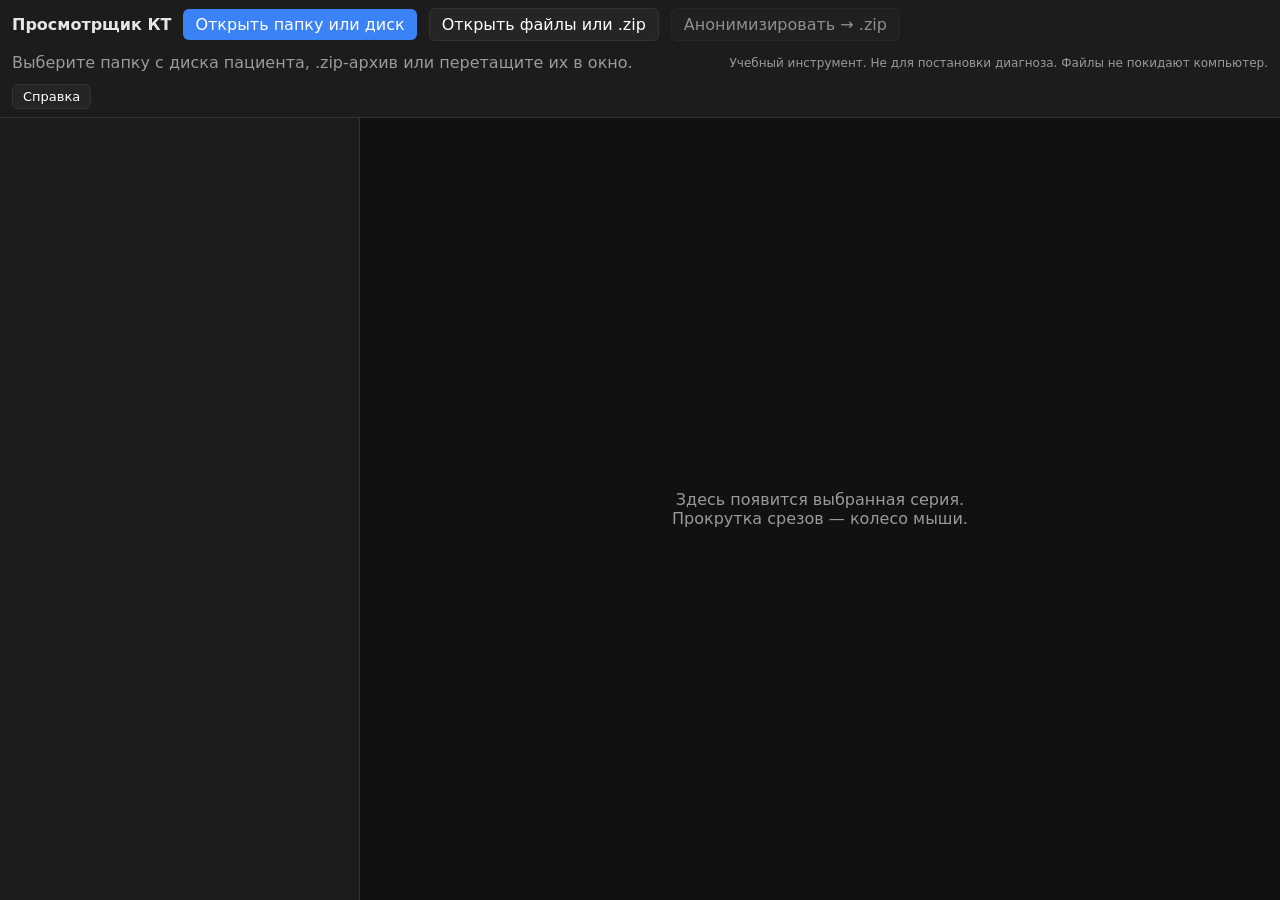
==== index.html @ 9c2653fc "Сайт из исходников b5096e3" ====
<!doctype html>
<html lang="ru">
  <head>
    <meta charset="UTF-8" />
    <meta http-equiv="Content-Security-Policy" content="default-src 'self'; script-src 'self' 'wasm-unsafe-eval'; worker-src 'self' blob:; connect-src 'self' blob: data:; img-src 'self' blob: data:; style-src 'self' 'unsafe-inline'; font-src 'self'; object-src 'none'; base-uri 'none'; form-action 'none'" />
    <meta name="viewport" content="width=device-width, initial-scale=1.0" />
    <title>Просмотрщик КТ</title>
    <script type="module" crossorigin src="./assets/index-BVe2QRWT.js"></script>
    <link rel="stylesheet" crossorigin href="./assets/index-Dx1hAmU8.css">
  </head>
  <body>
    <header class="topbar">
      <strong>Просмотрщик КТ</strong>
      <button id="open-folder" class="btn" type="button">Открыть папку или диск</button>
      <label class="btn btn-secondary">
        Открыть файлы или .zip
        <input id="file-input" type="file" multiple hidden />
      </label>
      <input id="folder-input" type="file" webkitdirectory hidden />
      <button id="anonymize" class="btn btn-secondary" type="button" disabled title="Удалить персональные данные и сохранить снимки в .zip для пересылки">Анонимизировать → .zip</button>
      <span id="status" class="status">Выберите папку с диска пациента, .zip-архив или перетащите их в окно.</span>
      <span class="disclaimer">Учебный инструмент. Не для постановки диагноза. Файлы не покидают компьютер.</span>
      <a class="btn btn-secondary help-link" href="./help.html" target="_blank" rel="noopener">Справка</a>
    </header>
    <div class="layout">
      <aside class="sidebar">
        <div id="auto-reason" class="auto-reason" hidden></div>
        <div id="series-list" class="series-list"></div>
        <div id="measurements" class="measurements" hidden></div>
      </aside>
      <main class="viewer">
        <div id="scan-type-bar" class="scan-type-bar" hidden></div>
        <div id="cbct-warning" class="cbct-warning" hidden></div>
        <div id="volume-warning" class="volume-warning" hidden></div>
        <div id="view-toolbar" class="view-toolbar" hidden>
          <div id="preset-buttons" class="segmented" title="Пресеты окна"></div>
          <span class="toolbar-label">Левая кнопка:</span>
          <div id="left-tool-buttons" class="segmented">
            <button type="button" data-tool="crosshairs" title="Щелчок или перетаскивание переносит точку пересечения во всех плоскостях">Перекрестие</button>
            <button type="button" data-tool="windowLevel" title="Тянуть мышью: вправо-влево — ширина окна, вверх-вниз — уровень">Окно</button>
            <button type="button" data-tool="pan">Сдвиг</button>
            <button type="button" data-tool="zoom">Зум</button>
          </div>
          <span class="toolbar-label">Измерить:</span>
          <div id="measure-buttons" class="segmented">
            <button type="button" data-tool="length" title="Линейка: щелчок — начало, щелчок — конец. Расстояние в мм.">Линейка</button>
            <button type="button" data-tool="angle" title="Угол: три щелчка — точка на первой линии, вершина, точка на второй линии.">Угол</button>
            <button type="button" data-tool="probe" title="Плотность в точке: щелчок по снимку. Для КЛКТ — условные HU.">Плотность</button>
          </div>
          <button id="reset-view" type="button" class="btn btn-secondary btn-small" title="Вписать срезы в экран и вернуть перекрестие в центр">Вписать</button>
          <button id="tags-toggle" type="button" class="btn btn-secondary btn-small" title="Параметры исследования и все DICOM-теги">Теги DICOM</button>
          <span id="voi-readout" class="voi-readout"></span>
          <span class="toolbar-hint" title="Колесо — срезы в плоскости под курсором; Ctrl+колесо или правая кнопка — зум; средняя кнопка — сдвиг.&#10;↑/↓, PageUp/PageDown, Home/End — срезы плоскости в синей рамке; ползунок внизу — то же.&#10;Перекрестие: щелчок или перетаскивание — перейти к точке; кружки на концах линий — поворот плоскостей; «Вписать» — стандартные плоскости.&#10;Двойной щелчок по плоскости или 3D — на весь экран и обратно.&#10;Буквы по краям: R/L — право/лево, A/P — перед/зад, S/I — верх/низ пациента.&#10;3D: левая кнопка — вращать, колесо — зум; порог плотности — ползунок в окне 3D.&#10;Delete — удалить выделенное измерение.">ⓘ Управление</span>
        </div>
        <div class="viewport-wrap">
          <div id="stack-view" class="stack-view" hidden>
            <div id="viewport" class="viewport"></div>
          </div>
          <div id="mpr-view" class="mpr-grid" hidden></div>
          <div id="overlay" class="overlay" hidden>
            <div id="overlay-series"></div>
            <div id="overlay-slice"></div>
            <div id="overlay-voi"></div>
          </div>
          <div id="placeholder" class="placeholder">Здесь появится выбранная серия.<br />Прокрутка срезов — колесо мыши.</div>
        </div>
        <div id="slice-bar" class="slice-bar" hidden>
          <input id="slice-slider" type="range" min="0" max="0" step="1" value="0" aria-label="Срез" />
          <span id="slice-label" class="slice-label"></span>
        </div>
      </main>
      <aside id="tags-panel" class="tags-panel" hidden></aside>
    </div>
    <dialog id="anon-dialog" class="dialog"></dialog>
    <div id="drop-overlay" class="drop-overlay" hidden>Отпустите папку, файлы или .zip</div>
  </body>
</html>
---- assets/index-Dx1hAmU8.css ----
:root{--bg:#111;--panel:#1c1c1c;--panel-2:#252525;--border:#333;--text:#e6e6e6;--muted:#9a9a9a;--accent:#3b82f6;--warn:#f59e0b;--bone:#e5e7eb;--lightningcss-light: ;--lightningcss-dark:initial;color-scheme:dark;font-family:system-ui,Segoe UI,sans-serif}*{box-sizing:border-box}html,body{background:var(--bg);height:100%;color:var(--text);margin:0}body{flex-direction:column;display:flex}.topbar{background:var(--panel);border-bottom:1px solid var(--border);flex-wrap:wrap;align-items:center;gap:12px;padding:8px 12px;display:flex}.btn{background:var(--accent);color:#fff;cursor:pointer;font:inherit;border:none;border-radius:6px;padding:6px 12px}.btn-secondary{background:var(--panel-2);border:1px solid var(--border)}.btn:disabled{opacity:.5;cursor:default}.status{color:var(--muted)}.disclaimer{color:var(--muted);margin-left:auto;font-size:12px}.help-link{padding:4px 10px;font-size:13px;text-decoration:none}.layout{flex:1;min-height:0;display:flex;position:relative}.sidebar{background:var(--panel);border-right:1px solid var(--border);flex-shrink:0;width:360px;padding:8px;overflow-y:auto}.auto-reason{color:var(--muted);border-left:3px solid var(--accent);background:var(--panel-2);margin-bottom:8px;padding:6px 8px;font-size:12px}.study-header{border-bottom:1px solid var(--border);margin-top:4px;padding:8px 4px 4px}.study-title{font-weight:600}.study-patient{color:var(--muted);font-size:12px}.series-row{text-align:left;background:var(--panel-2);width:100%;color:var(--text);cursor:pointer;font:inherit;border:1px solid #0000;border-radius:6px;margin:4px 0;padding:6px 8px;display:block}.series-row:hover{border-color:var(--border)}.series-row.selected{border-color:var(--accent);background:#1e2a40}.series-row.minor{opacity:.6}.series-title{flex-wrap:wrap;align-items:center;gap:4px;font-size:14px;display:flex}.series-details{color:var(--muted);margin-top:2px;font-size:12px}.badge{color:var(--muted);background:#333;border-radius:10px;padding:1px 6px;font-size:11px}.badge-auto{background:var(--accent);color:#fff}.badge-bone{background:var(--bone);color:#111}.badge-sharp{color:#fff;background:#6b7280}.scan-stats{color:var(--muted);border-top:1px solid var(--border);margin-top:12px;padding:8px 4px;font-size:12px}.scan-stats .warn,.warn{color:var(--warn)}.empty{color:var(--muted);padding:8px}.viewer{flex-direction:column;flex:1;min-width:0;display:flex}.viewport-wrap{flex:1;min-height:0;position:relative}.viewport,.stack-view{position:absolute;inset:0}.mpr-grid{background:var(--border);grid-template-rows:1fr 1fr;grid-template-columns:1fr 1fr;gap:2px;display:grid;position:absolute;inset:0}.mpr-grid[data-maximized]{grid-template-rows:1fr;grid-template-columns:1fr}.mpr-grid[data-maximized="0"]>:not(:first-child),.mpr-grid[data-maximized="1"]>:not(:nth-child(2)),.mpr-grid[data-maximized="2"]>:not(:nth-child(3)),.mpr-grid[data-maximized="3"]>:not(:nth-child(4)){display:none}.vr-controls{background:#141414bf;border-radius:6px;flex-direction:column;gap:4px;padding:6px;font-size:12px;display:flex;position:absolute;bottom:6px;left:6px;right:6px}.vr-controls .segmented button{padding:2px 8px;font-size:12px}.vr-row{flex-wrap:wrap;align-items:center;gap:6px;display:flex}.vr-slider{min-width:80px;accent-color:var(--accent);flex:1}.vr-value{font-variant-numeric:tabular-nums;min-width:90px}.vr-label,.vr-hint{color:var(--muted)}.vr-hint:empty{display:none}.mpr-cell{outline-offset:-1px;background:#000;outline:1px solid #0000;min-width:0;min-height:0;position:relative}.mpr-cell.active{outline-color:var(--accent)}.plane-label{color:var(--muted);pointer-events:none;font-size:12px;position:absolute;top:6px;right:8px}.marker{color:#facc15;text-shadow:0 0 3px #000;pointer-events:none;font-size:13px;font-weight:600;position:absolute}.marker-top{top:4px;left:50%;transform:translate(-50%)}.marker-bottom{bottom:4px;left:50%;transform:translate(-50%)}.marker-left{top:50%;left:6px;transform:translateY(-50%)}.marker-right{top:50%;right:6px;transform:translateY(-50%)}.mpr-info{color:var(--muted);background:var(--panel);padding:16px;font-size:13px;line-height:1.5;overflow:auto}.mpr-info h3{color:var(--text);margin:0 0 8px;font-size:14px}.mpr-info ul{margin:0;padding-left:18px}.volume-warning{color:#fde68a;background:#3b2f0a;border-bottom:1px solid #5b4a12;padding:6px 12px;font-size:13px}.volume-warning div+div{margin-top:4px}.scan-type-bar{background:var(--panel);border-bottom:1px solid var(--border);flex-wrap:wrap;align-items:center;gap:10px;padding:6px 12px;font-size:13px;display:flex}.scan-type-label{color:var(--muted)}.segmented{border:1px solid var(--border);border-radius:6px;display:inline-flex;overflow:hidden}.segmented button{background:var(--panel-2);color:var(--text);cursor:pointer;font:inherit;border:none;padding:4px 12px}.segmented button+button{border-left:1px solid var(--border)}.segmented button.active{background:var(--accent);color:#fff}.scan-type-note,.scan-type-reasons{color:var(--muted)}.scan-type-reasons summary{cursor:pointer}.scan-type-reasons ul{margin:4px 0 0;padding-left:18px}.link{color:var(--accent);cursor:pointer;font:inherit;background:0 0;border:none;padding:0;text-decoration:underline}.cbct-warning{color:#111;background:var(--warn);padding:6px 12px;font-size:13px}.view-toolbar{background:var(--panel);border-bottom:1px solid var(--border);flex-wrap:wrap;align-items:center;gap:10px;padding:6px 12px;font-size:13px;display:flex}.toolbar-label,.toolbar-hint,.voi-readout{color:var(--muted)}.toolbar-hint{cursor:help;margin-left:auto;font-size:12px}.voi-readout{font-variant-numeric:tabular-nums}.btn-small{padding:4px 10px;font-size:13px}.segmented button.custom-hint{font-style:italic}.slice-bar{background:var(--panel);border-top:1px solid var(--border);align-items:center;gap:10px;padding:6px 12px;display:flex}.slice-bar input[type=range]{accent-color:var(--accent);flex:1}.slice-label{color:var(--muted);text-align:right;font-variant-numeric:tabular-nums;min-width:110px;font-size:13px}.measurements{border-top:1px solid var(--border);margin-top:12px;padding-top:8px;font-size:13px}.section-title{margin:0 0 6px;font-size:14px}.hint{color:var(--muted);font-size:12px;line-height:1.5}.measure-list{margin:0 0 8px;padding:0;list-style:none}.measure-list li{align-items:baseline;gap:6px;padding:3px 0;display:flex}.measure-kind{color:var(--muted);min-width:70px}.measure-value{font-variant-numeric:tabular-nums}.measure-plane{color:var(--muted);font-size:11px}.measure-remove{color:var(--muted);cursor:pointer;background:0 0;border:none;margin-left:auto;font-size:16px;line-height:1}.measure-remove:hover{color:var(--text)}.tags-panel{z-index:5;background:var(--panel);border-left:1px solid var(--border);flex-direction:column;gap:8px;width:min(440px,90vw);padding:8px 12px;font-size:13px;display:flex;position:absolute;top:0;bottom:0;right:0;overflow-y:auto;box-shadow:-8px 0 24px #00000080}.tags-header{align-items:center;display:flex}.tags-header .section-title{margin:0}.summary-title{color:var(--text);margin:10px 0 4px;font-size:13px}.summary-list{grid-template-columns:45% 55%;row-gap:3px;margin:0;display:grid}.summary-list dt{color:var(--muted)}.summary-list dd{word-break:break-word;margin:0}.tag-search{background:var(--panel-2);width:100%;color:var(--text);border:1px solid var(--border);font:inherit;border-radius:6px;margin-bottom:6px;padding:6px 8px}.tag-table{font-size:12px}.tag-row{border-bottom:1px solid #262626;grid-template-columns:92px 1fr 30px;column-gap:6px;padding:2px 0;display:grid}.tag-id{color:var(--muted);font-family:ui-monospace,Consolas,monospace}.tag-name{word-break:break-word}.tag-vr{color:var(--muted)}.tag-value,.tag-seq{word-break:break-word;color:#cbd5e1;grid-column:1/-1;padding-left:98px}.tag-seq summary{cursor:pointer;color:var(--muted)}.tag-seq .tag-table{border-left:2px solid var(--border);margin-left:-92px;padding-left:6px}.tag-item-title{color:var(--muted);margin:4px 0 2px -92px;font-style:italic}.dialog{border:1px solid var(--border);background:var(--panel);width:min(720px,94vw);max-height:90vh;color:var(--text);border-radius:10px;padding:0}.dialog::backdrop{background:#0009}.dialog-body{flex-direction:column;gap:10px;padding:16px 20px;font-size:14px;display:flex}.dialog-title{margin:0;font-size:18px}.dialog-buttons{justify-content:flex-end;gap:8px;display:flex}.anon-series{border:1px solid var(--border);border-radius:6px;max-height:240px;padding:6px 10px;overflow-y:auto}.anon-study{margin:6px 0 2px;font-weight:600}.checkbox-row{cursor:pointer;align-items:baseline;gap:8px;display:flex}.anon-series-row{flex-wrap:wrap;padding:2px 0}.small{font-size:12px}.form-row{flex-wrap:wrap;align-items:center;gap:8px;display:flex}.text-input{background:var(--panel-2);color:var(--text);border:1px solid var(--border);font:inherit;border-radius:6px;padding:5px 8px}.anon-preview{background:var(--panel-2);border-radius:6px;padding:8px 10px;line-height:1.5}.anon-details{color:var(--muted);font-size:13px}.anon-details summary{cursor:pointer}.anon-status.ok{color:#34d399}.anon-status.error{color:#f87171}.badge-cbct{background:var(--warn);color:#111}.badge-msct{color:#111;background:#10b981}.overlay{pointer-events:none;text-shadow:0 0 3px #000;font-size:13px;line-height:1.4;position:absolute;top:8px;left:8px}.placeholder{text-align:center;color:var(--muted);pointer-events:none;justify-content:center;align-items:center;display:flex;position:absolute;inset:0}.drop-overlay{border:3px dashed var(--accent);z-index:10;pointer-events:none;background:#3b82f640;justify-content:center;align-items:center;font-size:22px;display:flex;position:fixed;inset:0}[hidden]{display:none!important}
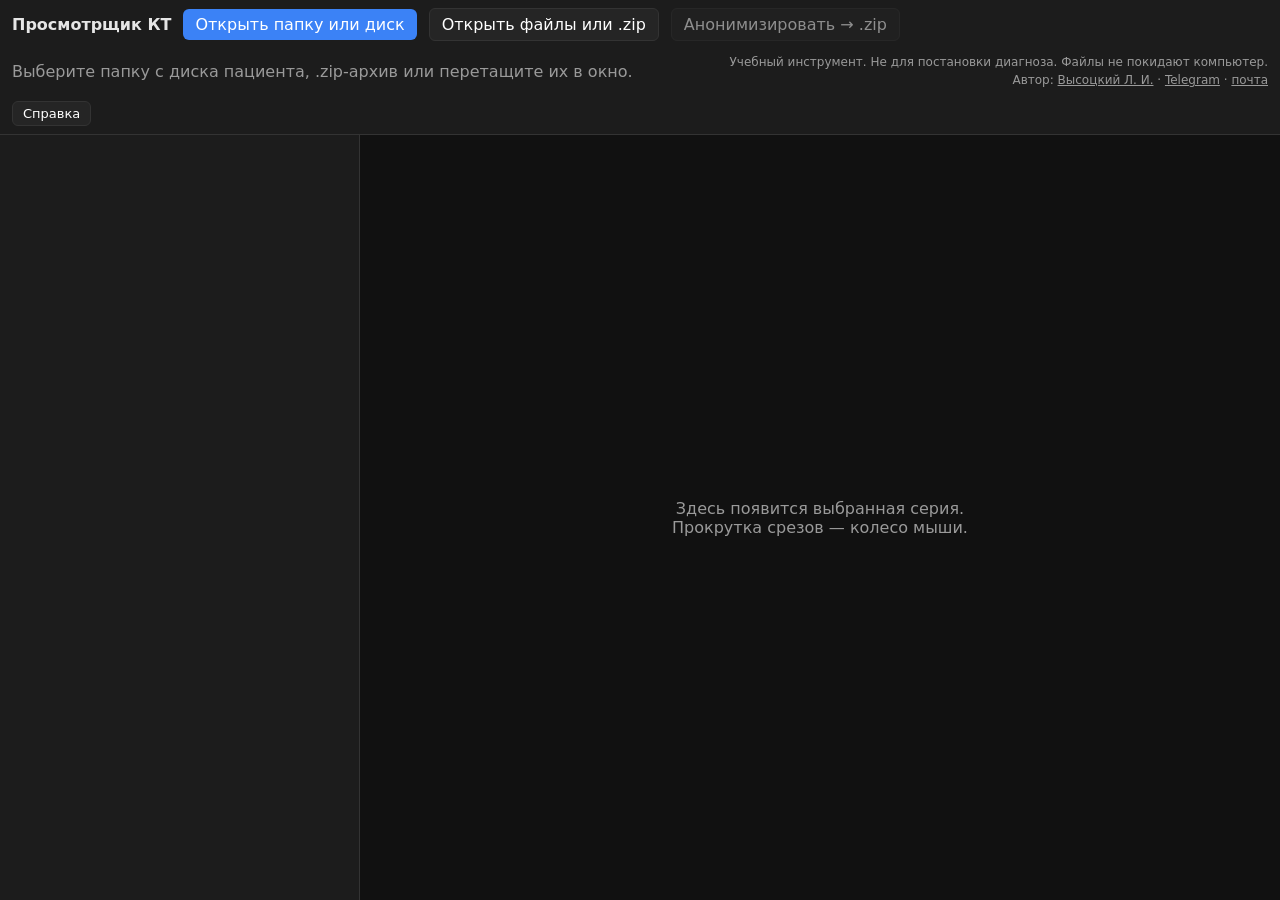
==== commit 0cb2eeea: "Сайт из исходников b5140a5" ====
--- a/index.html
+++ b/index.html
@@ -5,8 +5,8 @@
     <meta http-equiv="Content-Security-Policy" content="default-src 'self'; script-src 'self' 'wasm-unsafe-eval'; worker-src 'self' blob:; connect-src 'self' blob: data:; img-src 'self' blob: data:; style-src 'self' 'unsafe-inline'; font-src 'self'; object-src 'none'; base-uri 'none'; form-action 'none'" />
     <meta name="viewport" content="width=device-width, initial-scale=1.0" />
     <title>Просмотрщик КТ</title>
-    <script type="module" crossorigin src="./assets/index-BVe2QRWT.js"></script>
-    <link rel="stylesheet" crossorigin href="./assets/index-Dx1hAmU8.css">
+    <script type="module" crossorigin src="./assets/index-B-dlCbex.js"></script>
+    <link rel="stylesheet" crossorigin href="./assets/index-C2VsGLiV.css">
   </head>
   <body>
     <header class="topbar">
@@ -19,7 +19,12 @@
       <input id="folder-input" type="file" webkitdirectory hidden />
       <button id="anonymize" class="btn btn-secondary" type="button" disabled title="Удалить персональные данные и сохранить снимки в .zip для пересылки">Анонимизировать → .zip</button>
       <span id="status" class="status">Выберите папку с диска пациента, .zip-архив или перетащите их в окно.</span>
-      <span class="disclaimer">Учебный инструмент. Не для постановки диагноза. Файлы не покидают компьютер.</span>
+      <span class="disclaimer">
+        Учебный инструмент. Не для постановки диагноза. Файлы не покидают компьютер.<br />
+        Автор: <a href="./help.html#contacts" target="_blank" rel="noopener">Высоцкий Л. И.</a> ·
+        <a href="https://t.me/LVplastics" target="_blank" rel="noopener">Telegram</a> ·
+        <a href="mailto:LVsurgeon@yandex.ru">почта</a>
+      </span>
       <a class="btn btn-secondary help-link" href="./help.html" target="_blank" rel="noopener">Справка</a>
     </header>
     <div class="layout">
--- a/assets/index-C2VsGLiV.css
+++ b/assets/index-C2VsGLiV.css
@@ -0,0 +1 @@
+:root{--bg:#111;--panel:#1c1c1c;--panel-2:#252525;--border:#333;--text:#e6e6e6;--muted:#9a9a9a;--accent:#3b82f6;--warn:#f59e0b;--bone:#e5e7eb;--lightningcss-light: ;--lightningcss-dark:initial;color-scheme:dark;font-family:system-ui,Segoe UI,sans-serif}*{box-sizing:border-box}html,body{background:var(--bg);height:100%;color:var(--text);margin:0}body{flex-direction:column;display:flex}.topbar{background:var(--panel);border-bottom:1px solid var(--border);flex-wrap:wrap;align-items:center;gap:12px;padding:8px 12px;display:flex}.btn{background:var(--accent);color:#fff;cursor:pointer;font:inherit;border:none;border-radius:6px;padding:6px 12px}.btn-secondary{background:var(--panel-2);border:1px solid var(--border)}.btn:disabled{opacity:.5;cursor:default}.status{color:var(--muted)}.disclaimer{color:var(--muted);text-align:right;margin-left:auto;font-size:12px;line-height:1.5}.disclaimer a{color:var(--muted)}.disclaimer a:hover{color:var(--text)}.help-link{padding:4px 10px;font-size:13px;text-decoration:none}.layout{flex:1;min-height:0;display:flex;position:relative}.sidebar{background:var(--panel);border-right:1px solid var(--border);flex-shrink:0;width:360px;padding:8px;overflow-y:auto}.auto-reason{color:var(--muted);border-left:3px solid var(--accent);background:var(--panel-2);margin-bottom:8px;padding:6px 8px;font-size:12px}.study-header{border-bottom:1px solid var(--border);margin-top:4px;padding:8px 4px 4px}.study-title{font-weight:600}.study-patient{color:var(--muted);font-size:12px}.series-row{text-align:left;background:var(--panel-2);width:100%;color:var(--text);cursor:pointer;font:inherit;border:1px solid #0000;border-radius:6px;margin:4px 0;padding:6px 8px;display:block}.series-row:hover{border-color:var(--border)}.series-row.selected{border-color:var(--accent);background:#1e2a40}.series-row.minor{opacity:.6}.series-title{flex-wrap:wrap;align-items:center;gap:4px;font-size:14px;display:flex}.series-details{color:var(--muted);margin-top:2px;font-size:12px}.badge{color:var(--muted);background:#333;border-radius:10px;padding:1px 6px;font-size:11px}.badge-auto{background:var(--accent);color:#fff}.badge-bone{background:var(--bone);color:#111}.badge-sharp{color:#fff;background:#6b7280}.scan-stats{color:var(--muted);border-top:1px solid var(--border);margin-top:12px;padding:8px 4px;font-size:12px}.scan-stats .warn,.warn{color:var(--warn)}.empty{color:var(--muted);padding:8px}.viewer{flex-direction:column;flex:1;min-width:0;display:flex}.viewport-wrap{flex:1;min-height:0;position:relative}.viewport,.stack-view{position:absolute;inset:0}.mpr-grid{background:var(--border);grid-template-rows:1fr 1fr;grid-template-columns:1fr 1fr;gap:2px;display:grid;position:absolute;inset:0}.mpr-grid[data-maximized]{grid-template-rows:1fr;grid-template-columns:1fr}.mpr-grid[data-maximized="0"]>:not(:first-child),.mpr-grid[data-maximized="1"]>:not(:nth-child(2)),.mpr-grid[data-maximized="2"]>:not(:nth-child(3)),.mpr-grid[data-maximized="3"]>:not(:nth-child(4)){display:none}.vr-controls{background:#141414bf;border-radius:6px;flex-direction:column;gap:4px;padding:6px;font-size:12px;display:flex;position:absolute;bottom:6px;left:6px;right:6px}.vr-controls .segmented button{padding:2px 8px;font-size:12px}.vr-row{flex-wrap:wrap;align-items:center;gap:6px;display:flex}.vr-slider{min-width:80px;accent-color:var(--accent);flex:1}.vr-value{font-variant-numeric:tabular-nums;min-width:90px}.vr-label,.vr-hint{color:var(--muted)}.vr-hint:empty{display:none}.mpr-cell{outline-offset:-1px;background:#000;outline:1px solid #0000;min-width:0;min-height:0;position:relative}.mpr-cell.active{outline-color:var(--accent)}.plane-label{color:var(--muted);pointer-events:none;font-size:12px;position:absolute;top:6px;right:8px}.marker{color:#facc15;text-shadow:0 0 3px #000;pointer-events:none;font-size:13px;font-weight:600;position:absolute}.marker-top{top:4px;left:50%;transform:translate(-50%)}.marker-bottom{bottom:4px;left:50%;transform:translate(-50%)}.marker-left{top:50%;left:6px;transform:translateY(-50%)}.marker-right{top:50%;right:6px;transform:translateY(-50%)}.mpr-info{color:var(--muted);background:var(--panel);padding:16px;font-size:13px;line-height:1.5;overflow:auto}.mpr-info h3{color:var(--text);margin:0 0 8px;font-size:14px}.mpr-info ul{margin:0;padding-left:18px}.volume-warning{color:#fde68a;background:#3b2f0a;border-bottom:1px solid #5b4a12;padding:6px 12px;font-size:13px}.volume-warning div+div{margin-top:4px}.scan-type-bar{background:var(--panel);border-bottom:1px solid var(--border);flex-wrap:wrap;align-items:center;gap:10px;padding:6px 12px;font-size:13px;display:flex}.scan-type-label{color:var(--muted)}.segmented{border:1px solid var(--border);border-radius:6px;display:inline-flex;overflow:hidden}.segmented button{background:var(--panel-2);color:var(--text);cursor:pointer;font:inherit;border:none;padding:4px 12px}.segmented button+button{border-left:1px solid var(--border)}.segmented button.active{background:var(--accent);color:#fff}.scan-type-note,.scan-type-reasons{color:var(--muted)}.scan-type-reasons summary{cursor:pointer}.scan-type-reasons ul{margin:4px 0 0;padding-left:18px}.link{color:var(--accent);cursor:pointer;font:inherit;background:0 0;border:none;padding:0;text-decoration:underline}.cbct-warning{color:#111;background:var(--warn);padding:6px 12px;font-size:13px}.view-toolbar{background:var(--panel);border-bottom:1px solid var(--border);flex-wrap:wrap;align-items:center;gap:10px;padding:6px 12px;font-size:13px;display:flex}.toolbar-label,.toolbar-hint,.voi-readout{color:var(--muted)}.toolbar-hint{cursor:help;margin-left:auto;font-size:12px}.voi-readout{font-variant-numeric:tabular-nums}.btn-small{padding:4px 10px;font-size:13px}.segmented button.custom-hint{font-style:italic}.slice-bar{background:var(--panel);border-top:1px solid var(--border);align-items:center;gap:10px;padding:6px 12px;display:flex}.slice-bar input[type=range]{accent-color:var(--accent);flex:1}.slice-label{color:var(--muted);text-align:right;font-variant-numeric:tabular-nums;min-width:110px;font-size:13px}.measurements{border-top:1px solid var(--border);margin-top:12px;padding-top:8px;font-size:13px}.section-title{margin:0 0 6px;font-size:14px}.hint{color:var(--muted);font-size:12px;line-height:1.5}.measure-list{margin:0 0 8px;padding:0;list-style:none}.measure-list li{align-items:baseline;gap:6px;padding:3px 0;display:flex}.measure-kind{color:var(--muted);min-width:70px}.measure-value{font-variant-numeric:tabular-nums}.measure-plane{color:var(--muted);font-size:11px}.measure-remove{color:var(--muted);cursor:pointer;background:0 0;border:none;margin-left:auto;font-size:16px;line-height:1}.measure-remove:hover{color:var(--text)}.tags-panel{z-index:5;background:var(--panel);border-left:1px solid var(--border);flex-direction:column;gap:8px;width:min(440px,90vw);padding:8px 12px;font-size:13px;display:flex;position:absolute;top:0;bottom:0;right:0;overflow-y:auto;box-shadow:-8px 0 24px #00000080}.tags-header{align-items:center;display:flex}.tags-header .section-title{margin:0}.summary-title{color:var(--text);margin:10px 0 4px;font-size:13px}.summary-list{grid-template-columns:45% 55%;row-gap:3px;margin:0;display:grid}.summary-list dt{color:var(--muted)}.summary-list dd{word-break:break-word;margin:0}.tag-search{background:var(--panel-2);width:100%;color:var(--text);border:1px solid var(--border);font:inherit;border-radius:6px;margin-bottom:6px;padding:6px 8px}.tag-table{font-size:12px}.tag-row{border-bottom:1px solid #262626;grid-template-columns:92px 1fr 30px;column-gap:6px;padding:2px 0;display:grid}.tag-id{color:var(--muted);font-family:ui-monospace,Consolas,monospace}.tag-name{word-break:break-word}.tag-vr{color:var(--muted)}.tag-value,.tag-seq{word-break:break-word;color:#cbd5e1;grid-column:1/-1;padding-left:98px}.tag-seq summary{cursor:pointer;color:var(--muted)}.tag-seq .tag-table{border-left:2px solid var(--border);margin-left:-92px;padding-left:6px}.tag-item-title{color:var(--muted);margin:4px 0 2px -92px;font-style:italic}.dialog{border:1px solid var(--border);background:var(--panel);width:min(720px,94vw);max-height:90vh;color:var(--text);border-radius:10px;padding:0}.dialog::backdrop{background:#0009}.dialog-body{flex-direction:column;gap:10px;padding:16px 20px;font-size:14px;display:flex}.dialog-title{margin:0;font-size:18px}.dialog-buttons{justify-content:flex-end;gap:8px;display:flex}.anon-series{border:1px solid var(--border);border-radius:6px;max-height:240px;padding:6px 10px;overflow-y:auto}.anon-study{margin:6px 0 2px;font-weight:600}.checkbox-row{cursor:pointer;align-items:baseline;gap:8px;display:flex}.anon-series-row{flex-wrap:wrap;padding:2px 0}.small{font-size:12px}.form-row{flex-wrap:wrap;align-items:center;gap:8px;display:flex}.text-input{background:var(--panel-2);color:var(--text);border:1px solid var(--border);font:inherit;border-radius:6px;padding:5px 8px}.anon-preview{background:var(--panel-2);border-radius:6px;padding:8px 10px;line-height:1.5}.anon-details{color:var(--muted);font-size:13px}.anon-details summary{cursor:pointer}.anon-status.ok{color:#34d399}.anon-status.error{color:#f87171}.badge-cbct{background:var(--warn);color:#111}.badge-msct{color:#111;background:#10b981}.overlay{pointer-events:none;text-shadow:0 0 3px #000;font-size:13px;line-height:1.4;position:absolute;top:8px;left:8px}.placeholder{text-align:center;color:var(--muted);pointer-events:none;justify-content:center;align-items:center;display:flex;position:absolute;inset:0}.drop-overlay{border:3px dashed var(--accent);z-index:10;pointer-events:none;background:#3b82f640;justify-content:center;align-items:center;font-size:22px;display:flex;position:fixed;inset:0}[hidden]{display:none!important}
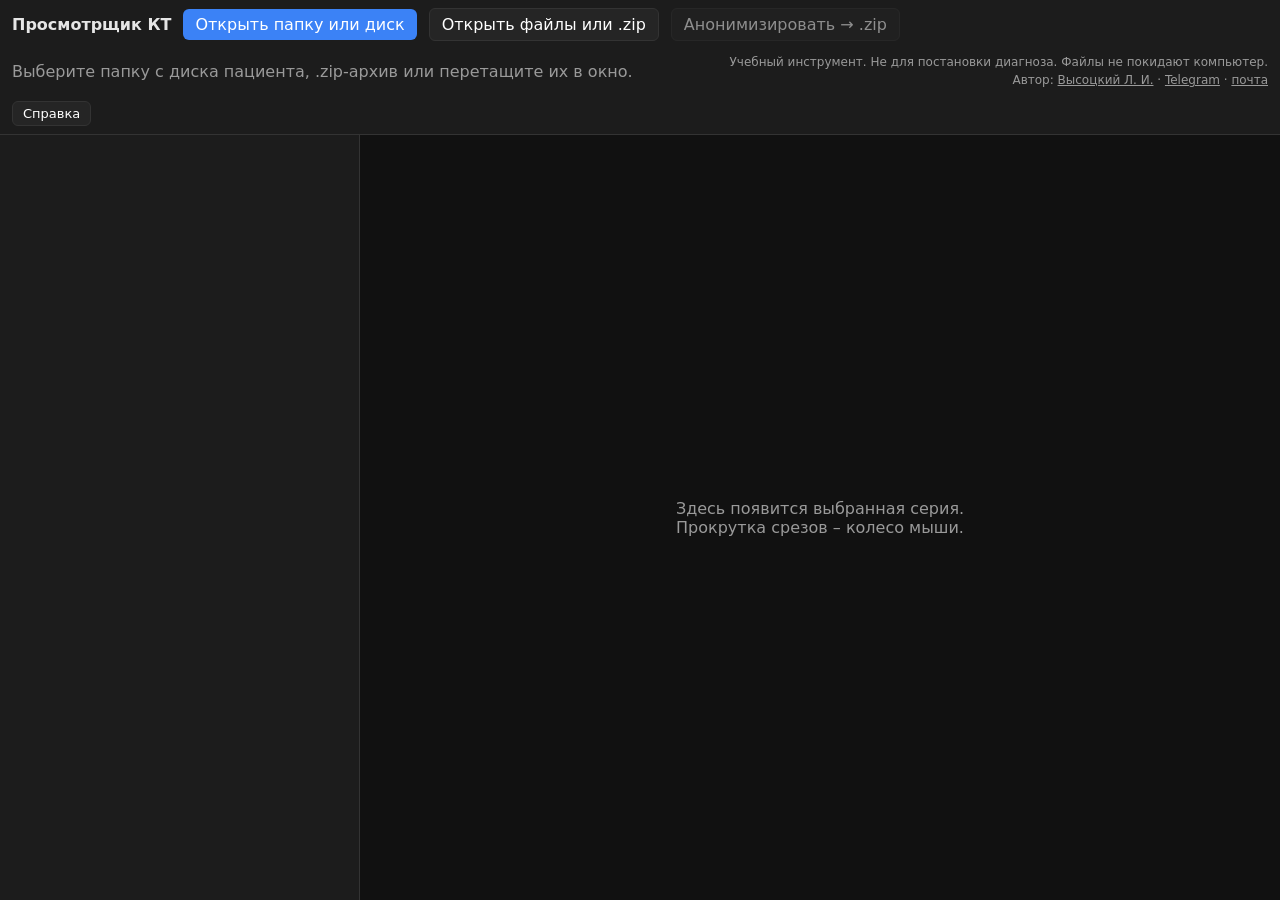
==== commit c74f43cb: "Сайт из исходников 1903d8a" ====
--- a/index.html
+++ b/index.html
@@ -5,7 +5,7 @@
     <meta http-equiv="Content-Security-Policy" content="default-src 'self'; script-src 'self' 'wasm-unsafe-eval'; worker-src 'self' blob:; connect-src 'self' blob: data:; img-src 'self' blob: data:; style-src 'self' 'unsafe-inline'; font-src 'self'; object-src 'none'; base-uri 'none'; form-action 'none'" />
     <meta name="viewport" content="width=device-width, initial-scale=1.0" />
     <title>Просмотрщик КТ</title>
-    <script type="module" crossorigin src="./assets/index-B-dlCbex.js"></script>
+    <script type="module" crossorigin src="./assets/index-BuFqi42G.js"></script>
     <link rel="stylesheet" crossorigin href="./assets/index-C2VsGLiV.css">
   </head>
   <body>
@@ -42,20 +42,20 @@
           <span class="toolbar-label">Левая кнопка:</span>
           <div id="left-tool-buttons" class="segmented">
             <button type="button" data-tool="crosshairs" title="Щелчок или перетаскивание переносит точку пересечения во всех плоскостях">Перекрестие</button>
-            <button type="button" data-tool="windowLevel" title="Тянуть мышью: вправо-влево — ширина окна, вверх-вниз — уровень">Окно</button>
+            <button type="button" data-tool="windowLevel" title="Тянуть мышью: вправо-влево – ширина окна, вверх-вниз – уровень">Окно</button>
             <button type="button" data-tool="pan">Сдвиг</button>
             <button type="button" data-tool="zoom">Зум</button>
           </div>
           <span class="toolbar-label">Измерить:</span>
           <div id="measure-buttons" class="segmented">
-            <button type="button" data-tool="length" title="Линейка: щелчок — начало, щелчок — конец. Расстояние в мм.">Линейка</button>
-            <button type="button" data-tool="angle" title="Угол: три щелчка — точка на первой линии, вершина, точка на второй линии.">Угол</button>
-            <button type="button" data-tool="probe" title="Плотность в точке: щелчок по снимку. Для КЛКТ — условные HU.">Плотность</button>
+            <button type="button" data-tool="length" title="Линейка: щелчок – начало, щелчок – конец. Расстояние в мм.">Линейка</button>
+            <button type="button" data-tool="angle" title="Угол: три щелчка – точка на первой линии, вершина, точка на второй линии.">Угол</button>
+            <button type="button" data-tool="probe" title="Плотность в точке: щелчок по снимку. Для КЛКТ – условные HU.">Плотность</button>
           </div>
           <button id="reset-view" type="button" class="btn btn-secondary btn-small" title="Вписать срезы в экран и вернуть перекрестие в центр">Вписать</button>
           <button id="tags-toggle" type="button" class="btn btn-secondary btn-small" title="Параметры исследования и все DICOM-теги">Теги DICOM</button>
           <span id="voi-readout" class="voi-readout"></span>
-          <span class="toolbar-hint" title="Колесо — срезы в плоскости под курсором; Ctrl+колесо или правая кнопка — зум; средняя кнопка — сдвиг.&#10;↑/↓, PageUp/PageDown, Home/End — срезы плоскости в синей рамке; ползунок внизу — то же.&#10;Перекрестие: щелчок или перетаскивание — перейти к точке; кружки на концах линий — поворот плоскостей; «Вписать» — стандартные плоскости.&#10;Двойной щелчок по плоскости или 3D — на весь экран и обратно.&#10;Буквы по краям: R/L — право/лево, A/P — перед/зад, S/I — верх/низ пациента.&#10;3D: левая кнопка — вращать, колесо — зум; порог плотности — ползунок в окне 3D.&#10;Delete — удалить выделенное измерение.">ⓘ Управление</span>
+          <span class="toolbar-hint" title="Колесо – срезы в плоскости под курсором; Ctrl+колесо или правая кнопка – зум; средняя кнопка – сдвиг.&#10;↑/↓, PageUp/PageDown, Home/End – срезы плоскости в синей рамке; ползунок внизу – то же.&#10;Перекрестие: щелчок или перетаскивание – перейти к точке; кружки на концах линий – поворот плоскостей; «Вписать» – стандартные плоскости.&#10;Двойной щелчок по плоскости или 3D – на весь экран и обратно.&#10;Буквы по краям: R/L – право/лево, A/P – перед/зад, S/I – верх/низ пациента.&#10;3D: левая кнопка – вращать, колесо – зум; порог плотности – ползунок в окне 3D.&#10;Delete – удалить выделенное измерение.">ⓘ Управление</span>
         </div>
         <div class="viewport-wrap">
           <div id="stack-view" class="stack-view" hidden>
@@ -67,7 +67,7 @@
             <div id="overlay-slice"></div>
             <div id="overlay-voi"></div>
           </div>
-          <div id="placeholder" class="placeholder">Здесь появится выбранная серия.<br />Прокрутка срезов — колесо мыши.</div>
+          <div id="placeholder" class="placeholder">Здесь появится выбранная серия.<br />Прокрутка срезов – колесо мыши.</div>
         </div>
         <div id="slice-bar" class="slice-bar" hidden>
           <input id="slice-slider" type="range" min="0" max="0" step="1" value="0" aria-label="Срез" />
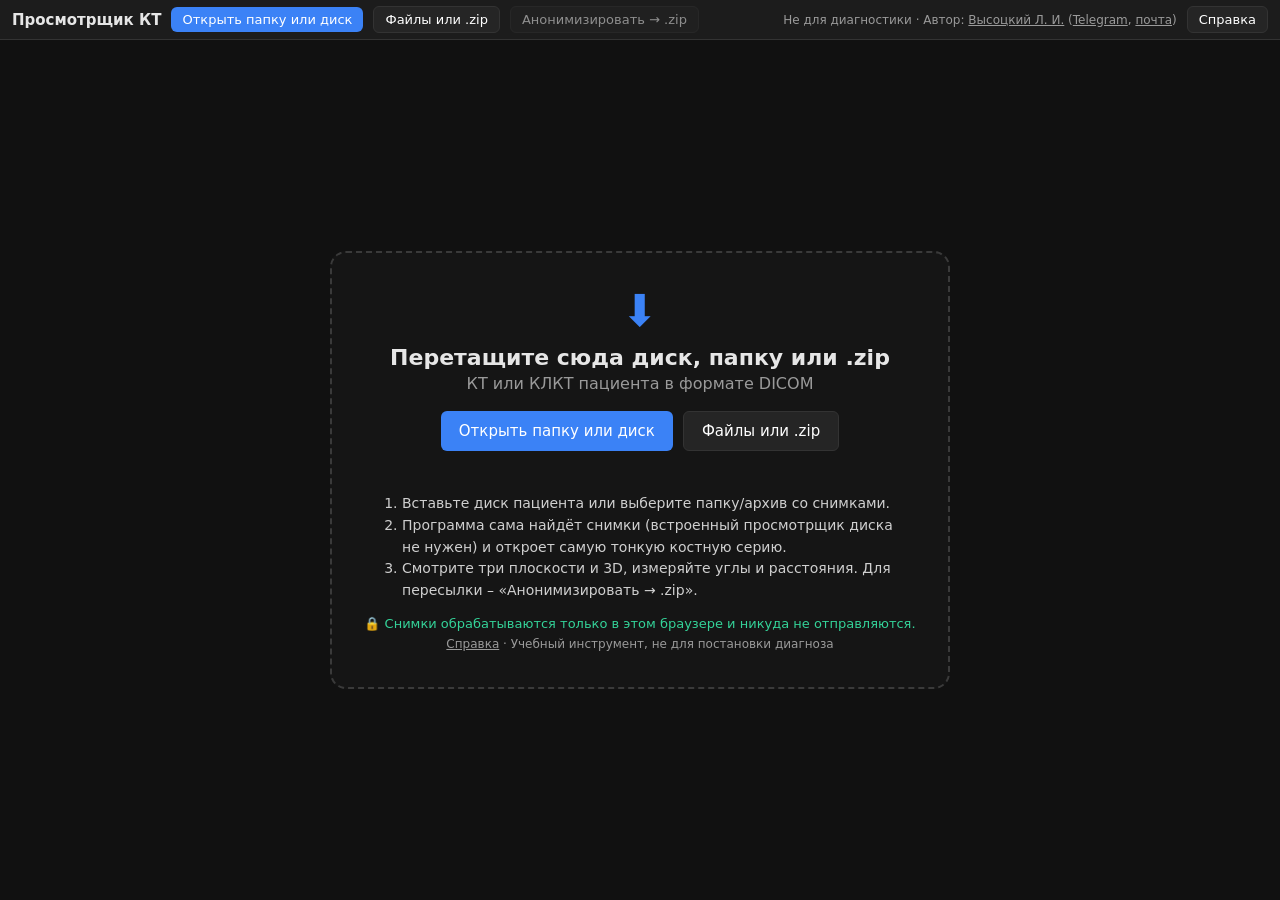
==== commit 4915f712: "Сайт из исходников 4a5bc57" ====
--- a/index.html
+++ b/index.html
@@ -5,58 +5,61 @@
     <meta http-equiv="Content-Security-Policy" content="default-src 'self'; script-src 'self' 'wasm-unsafe-eval'; worker-src 'self' blob:; connect-src 'self' blob: data:; img-src 'self' blob: data:; style-src 'self' 'unsafe-inline'; font-src 'self'; object-src 'none'; base-uri 'none'; form-action 'none'" />
     <meta name="viewport" content="width=device-width, initial-scale=1.0" />
     <title>Просмотрщик КТ</title>
-    <script type="module" crossorigin src="./assets/index-BuFqi42G.js"></script>
-    <link rel="stylesheet" crossorigin href="./assets/index-C2VsGLiV.css">
+    <script type="module" crossorigin src="./assets/index-I3-fWi8a.js"></script>
+    <link rel="stylesheet" crossorigin href="./assets/index-B0TOnDn1.css">
   </head>
   <body>
     <header class="topbar">
-      <strong>Просмотрщик КТ</strong>
+      <button id="sidebar-toggle" class="icon-btn" type="button" title="Скрыть или показать список серий" hidden>☰</button>
+      <strong class="app-title">Просмотрщик КТ</strong>
       <button id="open-folder" class="btn" type="button">Открыть папку или диск</button>
       <label class="btn btn-secondary">
-        Открыть файлы или .zip
+        Файлы или .zip
         <input id="file-input" type="file" multiple hidden />
       </label>
       <input id="folder-input" type="file" webkitdirectory hidden />
       <button id="anonymize" class="btn btn-secondary" type="button" disabled title="Удалить персональные данные и сохранить снимки в .zip для пересылки">Анонимизировать → .zip</button>
-      <span id="status" class="status">Выберите папку с диска пациента, .zip-архив или перетащите их в окно.</span>
-      <span class="disclaimer">
-        Учебный инструмент. Не для постановки диагноза. Файлы не покидают компьютер.<br />
-        Автор: <a href="./help.html#contacts" target="_blank" rel="noopener">Высоцкий Л. И.</a> ·
-        <a href="https://t.me/LVplastics" target="_blank" rel="noopener">Telegram</a> ·
-        <a href="mailto:LVsurgeon@yandex.ru">почта</a>
+      <span id="status" class="status"></span>
+      <span class="disclaimer" title="Учебный инструмент. Не для постановки диагноза. Файлы обрабатываются в браузере и не покидают компьютер.">
+        Не для диагностики · Автор:
+        <a href="./help.html#contacts" target="_blank" rel="noopener">Высоцкий Л. И.</a>
+        (<a href="https://t.me/LVplastics" target="_blank" rel="noopener">Telegram</a>,
+        <a href="mailto:LVsurgeon@yandex.ru">почта</a>)
       </span>
       <a class="btn btn-secondary help-link" href="./help.html" target="_blank" rel="noopener">Справка</a>
     </header>
-    <div class="layout">
+    <div class="layout no-data">
       <aside class="sidebar">
         <div id="auto-reason" class="auto-reason" hidden></div>
         <div id="series-list" class="series-list"></div>
         <div id="measurements" class="measurements" hidden></div>
       </aside>
       <main class="viewer">
-        <div id="scan-type-bar" class="scan-type-bar" hidden></div>
-        <div id="cbct-warning" class="cbct-warning" hidden></div>
-        <div id="volume-warning" class="volume-warning" hidden></div>
         <div id="view-toolbar" class="view-toolbar" hidden>
+          <div id="scan-type-bar" class="scan-type-bar"></div>
+          <span class="toolbar-sep"></span>
           <div id="preset-buttons" class="segmented" title="Пресеты окна"></div>
-          <span class="toolbar-label">Левая кнопка:</span>
-          <div id="left-tool-buttons" class="segmented">
+          <span class="toolbar-sep"></span>
+          <div id="left-tool-buttons" class="segmented" title="Что делает левая кнопка мыши">
             <button type="button" data-tool="crosshairs" title="Щелчок или перетаскивание переносит точку пересечения во всех плоскостях">Перекрестие</button>
             <button type="button" data-tool="windowLevel" title="Тянуть мышью: вправо-влево – ширина окна, вверх-вниз – уровень">Окно</button>
             <button type="button" data-tool="pan">Сдвиг</button>
             <button type="button" data-tool="zoom">Зум</button>
           </div>
-          <span class="toolbar-label">Измерить:</span>
-          <div id="measure-buttons" class="segmented">
+          <span class="toolbar-sep"></span>
+          <div id="measure-buttons" class="segmented" title="Измерения">
             <button type="button" data-tool="length" title="Линейка: щелчок – начало, щелчок – конец. Расстояние в мм.">Линейка</button>
             <button type="button" data-tool="angle" title="Угол: три щелчка – точка на первой линии, вершина, точка на второй линии.">Угол</button>
-            <button type="button" data-tool="probe" title="Плотность в точке: щелчок по снимку. Для КЛКТ – условные HU.">Плотность</button>
+            <button type="button" data-tool="probe" title="Плотность в точке: щелчок по снимку. Для КЛКТ – условные HU.">HU</button>
           </div>
           <button id="reset-view" type="button" class="btn btn-secondary btn-small" title="Вписать срезы в экран и вернуть перекрестие в центр">Вписать</button>
-          <button id="tags-toggle" type="button" class="btn btn-secondary btn-small" title="Параметры исследования и все DICOM-теги">Теги DICOM</button>
+          <button id="tags-toggle" type="button" class="btn btn-secondary btn-small" title="Параметры исследования и все DICOM-теги">Теги</button>
+          <button id="snapshot" type="button" class="btn btn-secondary btn-small" title="Сохранить картинку того, что сейчас на экране (PNG, без ФИО пациента)">Снимок</button>
           <span id="voi-readout" class="voi-readout"></span>
-          <span class="toolbar-hint" title="Колесо – срезы в плоскости под курсором; Ctrl+колесо или правая кнопка – зум; средняя кнопка – сдвиг.&#10;↑/↓, PageUp/PageDown, Home/End – срезы плоскости в синей рамке; ползунок внизу – то же.&#10;Перекрестие: щелчок или перетаскивание – перейти к точке; кружки на концах линий – поворот плоскостей; «Вписать» – стандартные плоскости.&#10;Двойной щелчок по плоскости или 3D – на весь экран и обратно.&#10;Буквы по краям: R/L – право/лево, A/P – перед/зад, S/I – верх/низ пациента.&#10;3D: левая кнопка – вращать, колесо – зум; порог плотности – ползунок в окне 3D.&#10;Delete – удалить выделенное измерение.">ⓘ Управление</span>
+          <span class="toolbar-hint" title="Колесо – срезы в плоскости под курсором; Ctrl+колесо или правая кнопка – зум; средняя кнопка – сдвиг.&#10;↑/↓, PageUp/PageDown, Home/End – срезы плоскости в синей рамке; ползунок внизу – то же.&#10;Перекрестие: щелчок или перетаскивание – перейти к точке; кружки на концах линий – поворот плоскостей; «Вписать» – стандартные плоскости.&#10;Одно окно на весь экран: переключатель внизу, значок ⤢ в углу окна, клавиши 1–4 или двойной щелчок; Esc или 0 – все четыре.&#10;Буквы по краям: R/L – право/лево, A/P – перед/зад, S/I – верх/низ пациента.&#10;3D: левая кнопка – вращать, колесо – зум; порог плотности – ползунок в окне 3D.&#10;Delete – удалить выделенное измерение.">ⓘ</span>
         </div>
+        <div id="cbct-warning" class="banner banner-cbct" hidden></div>
+        <div id="volume-warning" class="banner banner-volume" hidden></div>
         <div class="viewport-wrap">
           <div id="stack-view" class="stack-view" hidden>
             <div id="viewport" class="viewport"></div>
@@ -67,9 +70,34 @@
             <div id="overlay-slice"></div>
             <div id="overlay-voi"></div>
           </div>
-          <div id="placeholder" class="placeholder">Здесь появится выбранная серия.<br />Прокрутка срезов – колесо мыши.</div>
+          <div id="placeholder" class="start-screen">
+            <div class="start-card">
+              <div class="start-icon" aria-hidden="true">⬇</div>
+              <h1>Перетащите сюда диск, папку или .zip</h1>
+              <p class="start-sub">КТ или КЛКТ пациента в формате DICOM</p>
+              <div class="start-buttons">
+                <button id="start-open-folder" class="btn btn-large" type="button">Открыть папку или диск</button>
+                <button id="start-open-files" class="btn btn-secondary btn-large" type="button">Файлы или .zip</button>
+              </div>
+              <p id="start-status" class="start-status" aria-live="polite"></p>
+              <ol class="start-steps">
+                <li>Вставьте диск пациента или выберите папку/архив со снимками.</li>
+                <li>Программа сама найдёт снимки (встроенный просмотрщик диска не нужен) и откроет самую тонкую костную серию.</li>
+                <li>Смотрите три плоскости и 3D, измеряйте углы и расстояния. Для пересылки – «Анонимизировать → .zip».</li>
+              </ol>
+              <p class="start-privacy">🔒 Снимки обрабатываются только в этом браузере и никуда не отправляются.</p>
+              <p class="start-links"><a href="./help.html" target="_blank" rel="noopener">Справка</a> · Учебный инструмент, не для постановки диагноза</p>
+            </div>
+          </div>
         </div>
         <div id="slice-bar" class="slice-bar" hidden>
+          <div id="layout-buttons" class="segmented layout-buttons" title="Какие окна показывать. Клавиши: 1–4 – окно на весь экран, 0 или Esc – все четыре" hidden>
+            <button type="button" data-layout="grid">4 окна</button>
+            <button type="button" data-layout="0">Аксиальная</button>
+            <button type="button" data-layout="1">Коронарная</button>
+            <button type="button" data-layout="2">Сагиттальная</button>
+            <button type="button" data-layout="3">3D</button>
+          </div>
           <input id="slice-slider" type="range" min="0" max="0" step="1" value="0" aria-label="Срез" />
           <span id="slice-label" class="slice-label"></span>
         </div>
--- a/assets/index-B0TOnDn1.css
+++ b/assets/index-B0TOnDn1.css
@@ -0,0 +1 @@
+:root{--bg:#111;--panel:#1c1c1c;--panel-2:#252525;--border:#333;--text:#e6e6e6;--muted:#9a9a9a;--accent:#3b82f6;--warn:#f59e0b;--bone:#e5e7eb;--lightningcss-light: ;--lightningcss-dark:initial;color-scheme:dark;font-family:system-ui,Segoe UI,sans-serif}*{box-sizing:border-box}html,body{background:var(--bg);height:100%;color:var(--text);margin:0}body{flex-direction:column;display:flex}.topbar{background:var(--panel);border-bottom:1px solid var(--border);flex-wrap:nowrap;align-items:center;gap:10px;min-width:0;padding:6px 12px;display:flex}.topbar>*{flex-shrink:0}.app-title{white-space:nowrap;font-size:15px}.icon-btn{cursor:pointer;background:var(--panel-2);width:32px;height:30px;color:var(--text);border:1px solid var(--border);border-radius:6px;padding:0;font-size:17px;line-height:1}.icon-btn.active{border-color:var(--accent)}.topbar .btn{white-space:nowrap;padding:5px 11px;font-size:13px}.btn{background:var(--accent);color:#fff;cursor:pointer;font:inherit;border:none;border-radius:6px;padding:6px 12px}.btn-secondary{background:var(--panel-2);border:1px solid var(--border)}.btn:disabled{opacity:.5;cursor:default}.status{color:var(--muted);white-space:nowrap;text-overflow:ellipsis;min-width:0;font-size:13px;overflow:hidden;flex:auto!important}.disclaimer{color:var(--muted);white-space:nowrap;font-size:12px}.disclaimer a{color:var(--muted)}.disclaimer a:hover{color:var(--text)}.help-link{padding:4px 10px;font-size:13px;text-decoration:none}.layout{flex:1;min-height:0;display:flex;position:relative}.sidebar{background:var(--panel);border-right:1px solid var(--border);flex-shrink:0;width:320px;padding:8px;overflow-y:auto}.layout.no-data .sidebar,.layout.sidebar-collapsed .sidebar{display:none}.auto-reason{color:var(--muted);border-left:3px solid var(--accent);background:var(--panel-2);margin-bottom:8px;padding:6px 8px;font-size:12px}.study-header{border-bottom:1px solid var(--border);margin-top:4px;padding:8px 4px 4px}.study-title{font-weight:600}.study-patient{color:var(--muted);font-size:12px}.series-row{text-align:left;background:var(--panel-2);width:100%;color:var(--text);cursor:pointer;font:inherit;border:1px solid #0000;border-radius:6px;margin:4px 0;padding:6px 8px;display:block}.series-row:hover{border-color:var(--border)}.series-row.selected{border-color:var(--accent);background:#1e2a40}.series-row.minor{opacity:.6}.series-title{flex-wrap:wrap;align-items:center;gap:4px;font-size:14px;display:flex}.series-details{color:var(--muted);margin-top:2px;font-size:12px}.badge{color:var(--muted);background:#333;border-radius:10px;padding:1px 6px;font-size:11px}.badge-auto{background:var(--accent);color:#fff}.badge-bone{background:var(--bone);color:#111}.badge-sharp{color:#fff;background:#6b7280}.scan-stats{color:var(--muted);border-top:1px solid var(--border);margin-top:12px;padding:8px 4px;font-size:12px}.scan-stats .warn,.warn{color:var(--warn)}.empty{color:var(--muted);padding:8px}.viewer{flex-direction:column;flex:1;min-width:0;display:flex}.viewport-wrap{flex:1;min-height:0;position:relative}.viewport,.stack-view{position:absolute;inset:0}.mpr-grid{background:var(--border);grid-template-rows:1fr 1fr;grid-template-columns:1fr 1fr;gap:2px;display:grid;position:absolute;inset:0}.mpr-grid[data-maximized]{grid-template-rows:1fr;grid-template-columns:1fr}.mpr-grid[data-maximized="0"]>:not(:first-child),.mpr-grid[data-maximized="1"]>:not(:nth-child(2)),.mpr-grid[data-maximized="2"]>:not(:nth-child(3)),.mpr-grid[data-maximized="3"]>:not(:nth-child(4)){display:none}.vr-controls{background:#141414bf;border-radius:6px;flex-direction:column;gap:4px;padding:6px;font-size:12px;display:flex;position:absolute;bottom:6px;left:6px;right:6px}.vr-controls .segmented button{padding:2px 8px;font-size:12px}.vr-row{flex-wrap:wrap;align-items:center;gap:6px;display:flex}.vr-slider{min-width:80px;accent-color:var(--accent);flex:1}.vr-value{font-variant-numeric:tabular-nums;min-width:90px}.vr-label,.vr-hint{color:var(--muted)}.vr-hint:empty{display:none}.mpr-cell{outline-offset:-1px;background:#000;outline:1px solid #0000;min-width:0;min-height:0;position:relative}.mpr-cell.active{outline-color:var(--accent)}.cell-max{z-index:2;width:26px;height:26px;color:var(--muted);border:1px solid var(--border);cursor:pointer;opacity:.6;background:#141414b3;border-radius:5px;padding:0;font-size:15px;line-height:1;position:absolute;top:4px;right:4px}.mpr-cell:hover .cell-max{opacity:1}.cell-max:hover{color:var(--text);border-color:var(--accent)}.slice-bar .layout-buttons button{padding:3px 10px;font-size:13px}.plane-label{color:var(--muted);pointer-events:none;font-size:12px;position:absolute;top:9px;right:38px}.marker{color:#facc15;text-shadow:0 0 3px #000;pointer-events:none;font-size:13px;font-weight:600;position:absolute}.marker-top{top:4px;left:50%;transform:translate(-50%)}.marker-bottom{bottom:4px;left:50%;transform:translate(-50%)}.marker-left{top:50%;left:6px;transform:translateY(-50%)}.marker-right{top:50%;right:6px;transform:translateY(-50%)}.mpr-info{color:var(--muted);background:var(--panel);padding:16px;font-size:13px;line-height:1.5;overflow:auto}.mpr-info h3{color:var(--text);margin:0 0 8px;font-size:14px}.mpr-info ul{margin:0;padding-left:18px}.volume-warning{color:#fde68a;background:#3b2f0a;border-bottom:1px solid #5b4a12;padding:6px 12px;font-size:13px}.volume-warning div+div{margin-top:4px}.scan-type-bar{background:var(--panel);border-bottom:1px solid var(--border);flex-wrap:wrap;align-items:center;gap:10px;padding:6px 12px;font-size:13px;display:flex}.scan-type-label{color:var(--muted)}.segmented{border:1px solid var(--border);border-radius:6px;display:inline-flex;overflow:hidden}.segmented button{background:var(--panel-2);color:var(--text);cursor:pointer;font:inherit;border:none;padding:4px 12px}.segmented button+button{border-left:1px solid var(--border)}.segmented button.active{background:var(--accent);color:#fff}.scan-type-note,.scan-type-reasons{color:var(--muted)}.scan-type-reasons summary{cursor:pointer}.scan-type-reasons ul{margin:4px 0 0;padding-left:18px}.link{color:var(--accent);cursor:pointer;font:inherit;background:0 0;border:none;padding:0;text-decoration:underline}.cbct-warning{color:#111;background:var(--warn);padding:6px 12px;font-size:13px}.view-toolbar{background:var(--panel);border-bottom:1px solid var(--border);flex-wrap:wrap;align-items:center;gap:8px;padding:5px 10px;font-size:13px;display:flex}.view-toolbar .segmented button{padding:3px 9px;font-size:13px}.view-toolbar .scan-type-bar{background:0 0;border:none;align-items:center;gap:6px;padding:0;display:flex}.toolbar-sep{background:var(--border);width:1px;height:20px}.popover{position:relative}.popover summary{cursor:pointer;color:var(--muted);white-space:nowrap;font-size:12px;list-style:none}.popover summary::-webkit-details-marker{display:none}.popover summary:after{content:" ▾"}.popover-body{z-index:20;background:var(--panel-2);border:1px solid var(--border);width:340px;color:var(--text);border-radius:8px;padding:10px 12px;font-size:13px;line-height:1.5;position:absolute;top:24px;left:0;box-shadow:0 8px 24px #00000080}.popover-body ul{margin:0 0 6px;padding-left:18px}.popover-body p{margin:0 0 6px}.banner{align-items:flex-start;gap:8px;padding:4px 6px 4px 12px;font-size:13px;display:flex}.banner-text{flex:1;min-width:0}.banner-text div{white-space:nowrap;text-overflow:ellipsis;cursor:help;overflow:hidden}.banner-cbct{color:#111;background:var(--warn)}.banner-volume{color:#fde68a;background:#3b2f0a;border-bottom:1px solid #5b4a12}.banner-close{color:inherit;cursor:pointer;opacity:.7;background:0 0;border:none;padding:0 4px;font-size:17px;line-height:1}.banner-close:hover{opacity:1}.start-screen{justify-content:center;align-items:center;padding:24px;display:flex;position:absolute;inset:0;overflow:auto}.start-card{text-align:center;background:#151515;border:2px dashed #3a3a3a;border-radius:16px;width:100%;max-width:620px;padding:36px 32px}.start-icon{color:var(--accent);font-size:44px;line-height:1}.start-card h1{margin:12px 0 4px;font-size:22px}.start-sub{color:var(--muted);margin:0 0 18px}.start-buttons{flex-wrap:wrap;justify-content:center;gap:10px;display:flex}.btn-large{padding:10px 18px;font-size:15px}.start-status{min-height:20px;color:var(--muted);margin:14px 0 6px}.start-steps{text-align:left;color:#cfcfcf;max-width:520px;margin:8px auto 14px;padding-left:22px;font-size:14px;line-height:1.55}.start-privacy{color:#34d399;margin:0 0 6px;font-size:13px}.start-links{color:var(--muted);margin:0;font-size:12px}.start-links a,.toolbar-label,.toolbar-hint,.voi-readout{color:var(--muted)}.toolbar-hint{cursor:help;margin-left:auto;font-size:12px}.voi-readout{font-variant-numeric:tabular-nums}.btn-small{padding:4px 10px;font-size:13px}.segmented button.custom-hint{font-style:italic}.slice-bar{background:var(--panel);border-top:1px solid var(--border);align-items:center;gap:10px;padding:6px 12px;display:flex}.slice-bar input[type=range]{accent-color:var(--accent);flex:1}.slice-label{color:var(--muted);text-align:right;font-variant-numeric:tabular-nums;min-width:110px;font-size:13px}.measurements{border-top:1px solid var(--border);margin-top:12px;padding-top:8px;font-size:13px}.section-title{margin:0 0 6px;font-size:14px}.hint{color:var(--muted);font-size:12px;line-height:1.5}.measure-list{margin:0 0 8px;padding:0;list-style:none}.measure-list li{align-items:baseline;gap:6px;padding:3px 0;display:flex}.measure-kind{color:var(--muted);min-width:70px}.measure-value{font-variant-numeric:tabular-nums}.measure-plane{color:var(--muted);font-size:11px}.measure-remove{color:var(--muted);cursor:pointer;background:0 0;border:none;margin-left:auto;font-size:16px;line-height:1}.measure-remove:hover{color:var(--text)}.tags-panel{z-index:5;background:var(--panel);border-left:1px solid var(--border);flex-direction:column;gap:8px;width:min(440px,90vw);padding:8px 12px;font-size:13px;display:flex;position:absolute;top:0;bottom:0;right:0;overflow-y:auto;box-shadow:-8px 0 24px #00000080}.tags-header{align-items:center;display:flex}.tags-header .section-title{margin:0}.summary-title{color:var(--text);margin:10px 0 4px;font-size:13px}.summary-list{grid-template-columns:45% 55%;row-gap:3px;margin:0;display:grid}.summary-list dt{color:var(--muted)}.summary-list dd{word-break:break-word;margin:0}.tag-search{background:var(--panel-2);width:100%;color:var(--text);border:1px solid var(--border);font:inherit;border-radius:6px;margin-bottom:6px;padding:6px 8px}.tag-table{font-size:12px}.tag-row{border-bottom:1px solid #262626;grid-template-columns:92px 1fr 30px;column-gap:6px;padding:2px 0;display:grid}.tag-id{color:var(--muted);font-family:ui-monospace,Consolas,monospace}.tag-name{word-break:break-word}.tag-vr{color:var(--muted)}.tag-value,.tag-seq{word-break:break-word;color:#cbd5e1;grid-column:1/-1;padding-left:98px}.tag-seq summary{cursor:pointer;color:var(--muted)}.tag-seq .tag-table{border-left:2px solid var(--border);margin-left:-92px;padding-left:6px}.tag-item-title{color:var(--muted);margin:4px 0 2px -92px;font-style:italic}.dialog{border:1px solid var(--border);background:var(--panel);width:min(720px,94vw);max-height:90vh;color:var(--text);border-radius:10px;padding:0}.dialog::backdrop{background:#0009}.dialog-body{flex-direction:column;gap:10px;padding:16px 20px;font-size:14px;display:flex}.dialog-title{margin:0;font-size:18px}.dialog-buttons{justify-content:flex-end;gap:8px;display:flex}.anon-series{border:1px solid var(--border);border-radius:6px;max-height:240px;padding:6px 10px;overflow-y:auto}.anon-study{margin:6px 0 2px;font-weight:600}.checkbox-row{cursor:pointer;align-items:baseline;gap:8px;display:flex}.anon-series-row{flex-wrap:wrap;padding:2px 0}.small{font-size:12px}.form-row{flex-wrap:wrap;align-items:center;gap:8px;display:flex}.text-input{background:var(--panel-2);color:var(--text);border:1px solid var(--border);font:inherit;border-radius:6px;padding:5px 8px}.anon-preview{background:var(--panel-2);border-radius:6px;padding:8px 10px;line-height:1.5}.anon-details{color:var(--muted);font-size:13px}.anon-details summary{cursor:pointer}.anon-status.ok{color:#34d399}.anon-status.error{color:#f87171}.badge-cbct{background:var(--warn);color:#111}.badge-msct{color:#111;background:#10b981}.overlay{pointer-events:none;text-shadow:0 0 3px #000;font-size:13px;line-height:1.4;position:absolute;top:8px;left:8px}.placeholder{text-align:center;color:var(--muted);pointer-events:none;justify-content:center;align-items:center;display:flex;position:absolute;inset:0}.drop-overlay{border:3px dashed var(--accent);z-index:10;pointer-events:none;background:#3b82f640;justify-content:center;align-items:center;font-size:22px;display:flex;position:fixed;inset:0}[hidden]{display:none!important}
